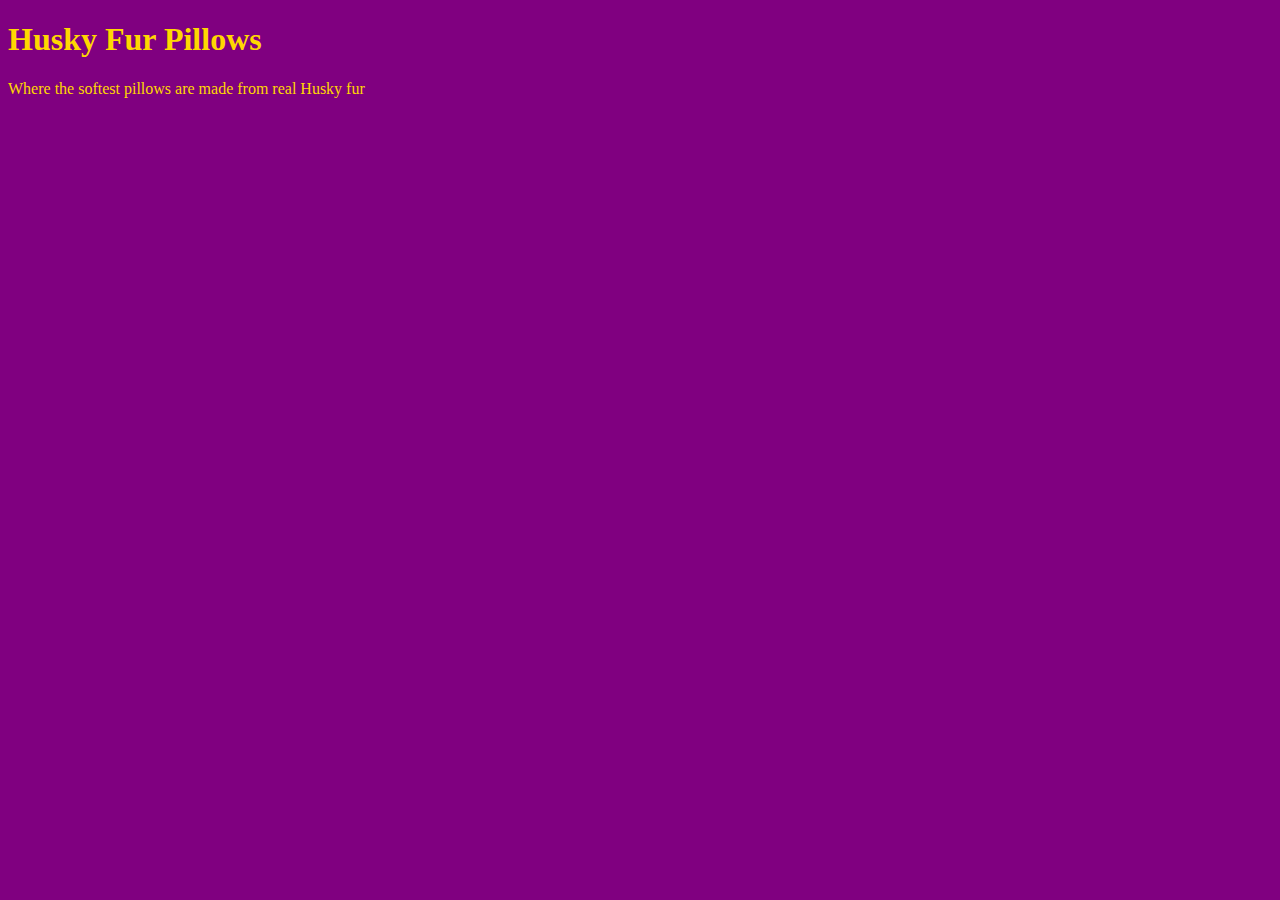
==== unit_1/index.html @ 2c206418 "Renamed to Unit_1.css" ====
<!DOCTYPE html>
<html>

<head>
	<title>Husky Fur Pillows</title>
	<link rel="stylesheet" type="text/css" href="css/unit_1.css">
</head>

<body>
	<h1>Husky Fur Pillows</h1>
	<p>Where the softest pillows are made from real Husky fur</p>
</body>

</html>
---- unit_1/css/unit_1.css ----
body {
	background-color: purple; 
}

h1, p {
	color: gold; 
}
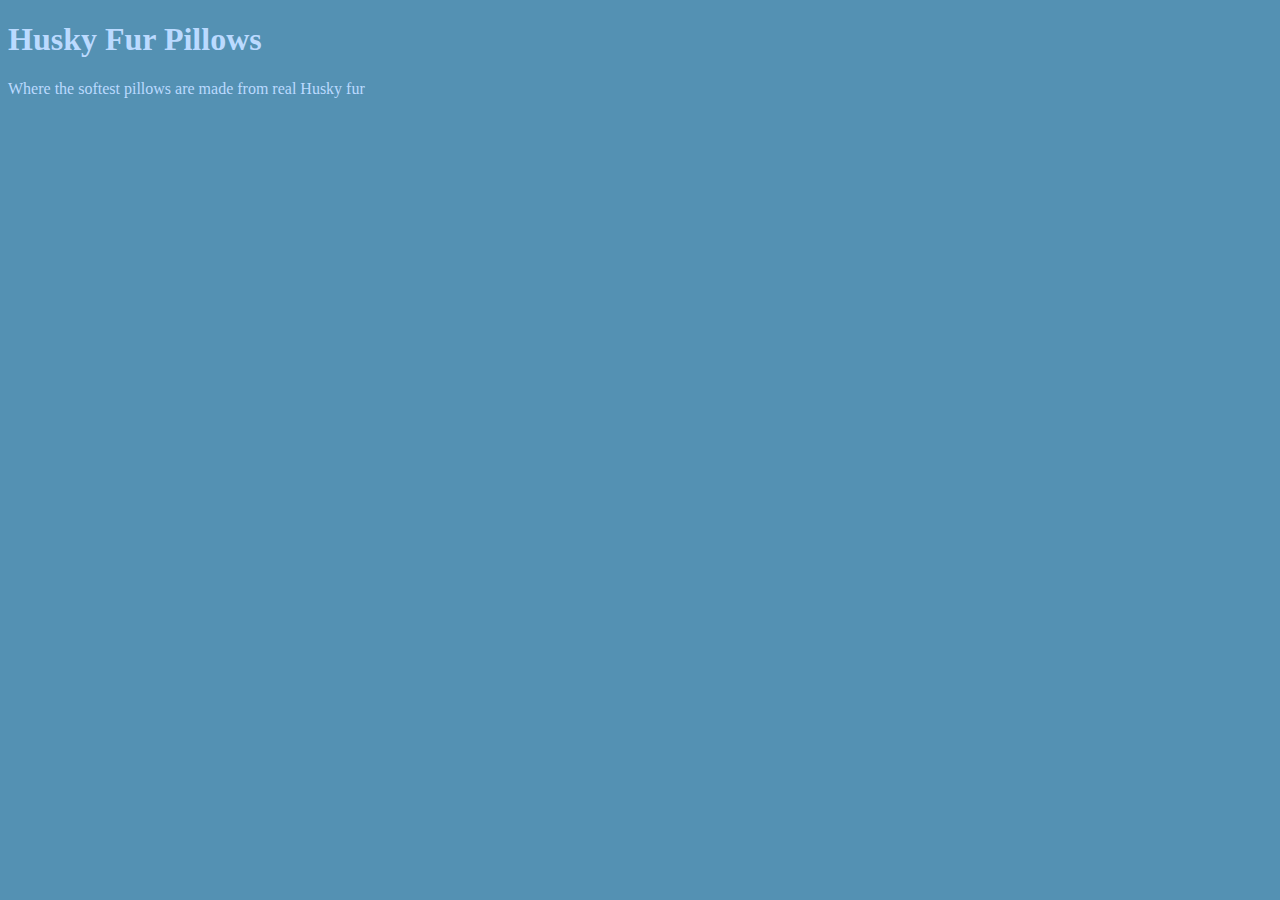
==== commit 6cb0f9e5: "Cleaned up Spacing and used HEX" ====
--- a/unit_1/index.html
+++ b/unit_1/index.html
@@ -1,14 +1,11 @@
 <!DOCTYPE html>
 <html>
-
 <head>
 	<title>Husky Fur Pillows</title>
 	<link rel="stylesheet" type="text/css" href="css/unit_1.css">
 </head>
-
 <body>
 	<h1>Husky Fur Pillows</h1>
 	<p>Where the softest pillows are made from real Husky fur</p>
 </body>
-
 </html>--- a/unit_1/css/unit_1.css
+++ b/unit_1/css/unit_1.css
@@ -1,7 +1,7 @@
 body {
-	background-color: purple; 
+	background-color: #5491B3 ; 
 }
-
-h1, p {
-	color: gold; 
-}+h1 { 
+	font-family: fantasy;  color: #BBDAFF;} p { font-family: Arnoldboecklin,fantasy;
+	color: #BBDAFF;   
+}
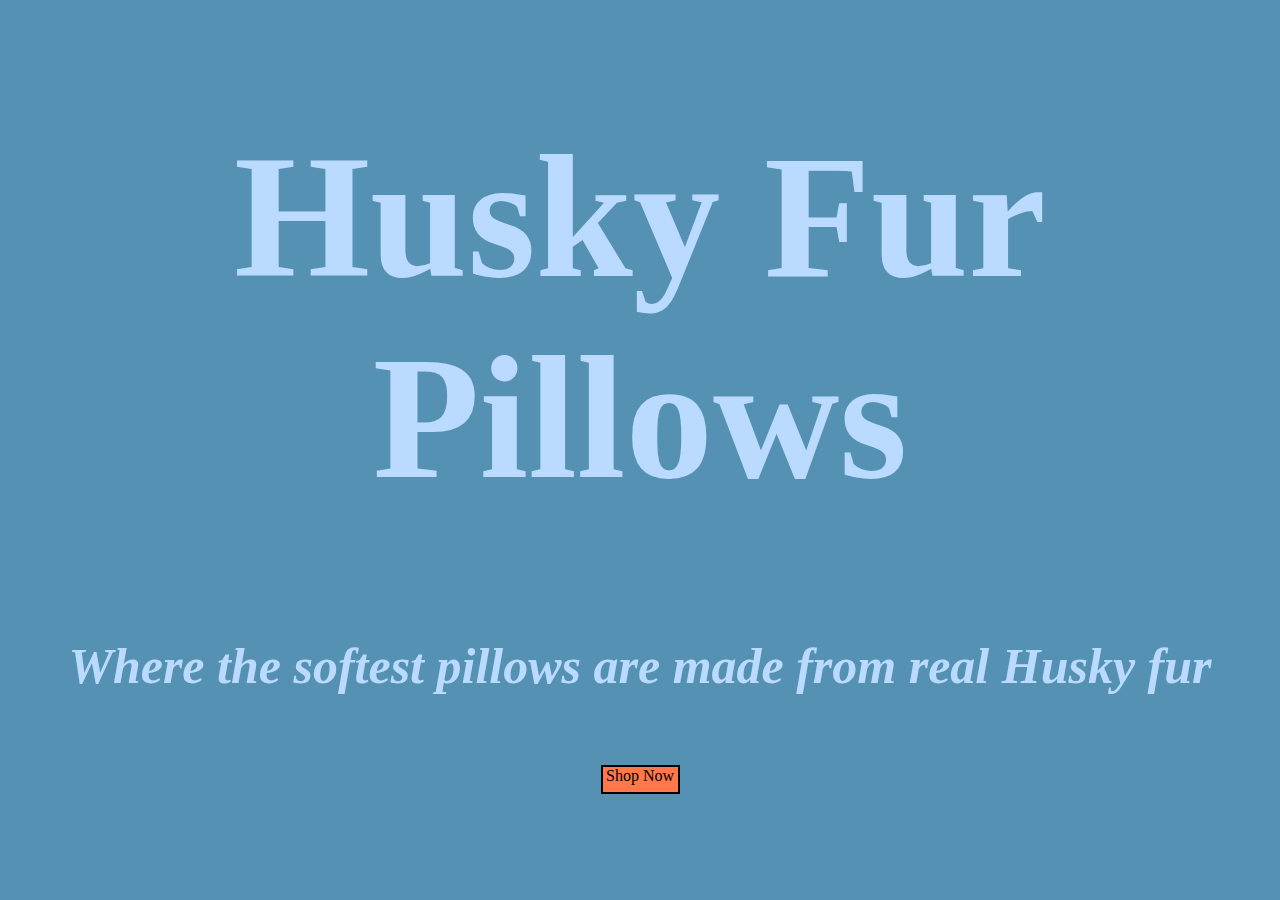
==== commit 65f503d7: "Playing around with the CTA" ====
--- a/unit_1/index.html
+++ b/unit_1/index.html
@@ -6,6 +6,6 @@
 </head>
 <body>
 	<h1>Husky Fur Pillows</h1>
-	<p>Where the softest pillows are made from real Husky fur</p>
-</body>
+	<h3>Where the softest pillows are made from real Husky fur</h3>
+	<a id="cta" href="https://github.com/armoneyj210/armoneyj210.github.io/tree/master/unit_1">Shop Now</a> 
 </html>--- a/unit_1/css/unit_1.css
+++ b/unit_1/css/unit_1.css
@@ -1,7 +1,28 @@
 body {
-	background-color: #5491B3 ; 
+	text-align: center;
+	background-color: #5491B3 ;
 }
-h1 { 
-	font-family: fantasy;  color: #BBDAFF;} p { font-family: Arnoldboecklin,fantasy;
-	color: #BBDAFF;   
+h1{
+	color: #BBDAFF;
+	font-weight: bold;
+	font-family: fantasy;
+	font-size: 175px;
+} 
+h3{ 
+	  color: #BBDAFF;font-family: fantasy;
+	  font-style: italic; 
+	  font-size: 50px 	
 }
+a{
+	  width: 75px;
+	  height: 25px;
+	  border: 2px solid #000000;
+	  display: inline-block;
+	  margin: 20px;
+}
+#cta {
+	  font-family: fantasy; 
+	  text-decoration: none;
+	  color:#000000; 
+	  background-color:#FF774B;
+}
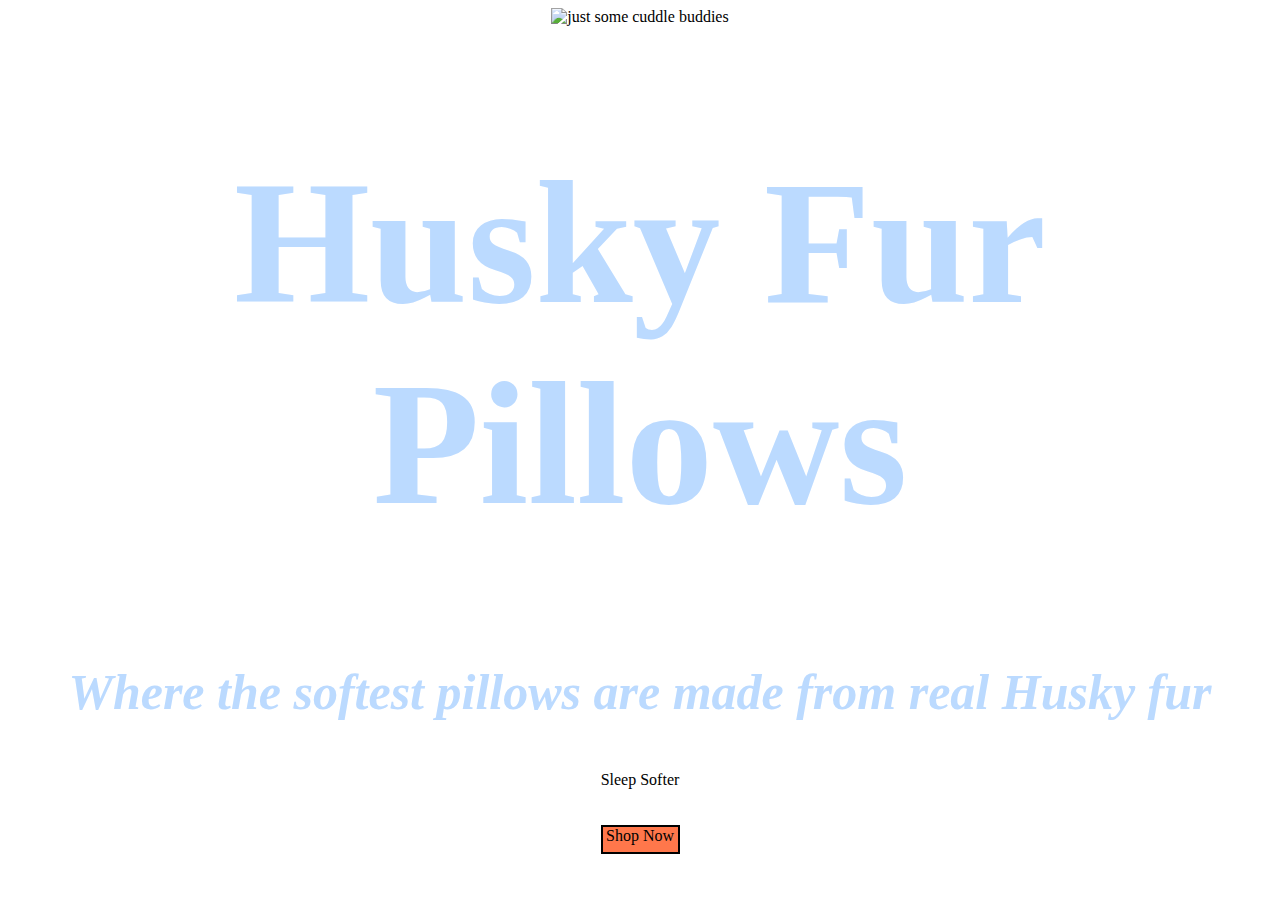
==== commit b062daa0: "new background image and some product updates for unit 3" ====
--- a/unit_1/index.html
+++ b/unit_1/index.html
@@ -5,7 +5,10 @@
 	<link rel="stylesheet" type="text/css" href="css/unit_1.css">
 </head>
 <body>
+	<img src="https://i.imgur.com/fqnqoAK.jpg" alt="just some cuddle buddies" title="three amigos">
 	<h1>Husky Fur Pillows</h1>
 	<h3>Where the softest pillows are made from real Husky fur</h3>
-	<a id="cta" href="https://github.com/armoneyj210/armoneyj210.github.io/tree/master/unit_1">Shop Now</a> 
+	<p id="Slogan">Sleep Softer</p>
+	<a class="rectangles"id="cta"href="https://github.com/armoneyj210/armoneyj210.github.io/tree/master/unit_1">Shop Now</a>
+</body> 
 </html>--- a/unit_1/css/unit_1.css
+++ b/unit_1/css/unit_1.css
@@ -1,6 +1,7 @@
 body {
 	text-align: center;
-	background-color: #5491B3 ;
+    background: url("https://i.imgur.com/fqnqoAK.jpg");
+    background-size: cover;
 }
 h1{
 	color: #BBDAFF;
@@ -11,9 +12,9 @@
 h3{ 
 	  color: #BBDAFF;font-family: fantasy;
 	  font-style: italic; 
-	  font-size: 50px 	
+	  font-size: 50px; 	
 }
-a{
+.rectangles{
 	  width: 75px;
 	  height: 25px;
 	  border: 2px solid #000000;
@@ -25,4 +26,10 @@
 	  text-decoration: none;
 	  color:#000000; 
 	  background-color:#FF774B;
+	  font-stretch: expanded;
 }
+#slogan {
+	font-family: fantasy;
+	font-weight: 800;
+	font-style: italic;
+}
